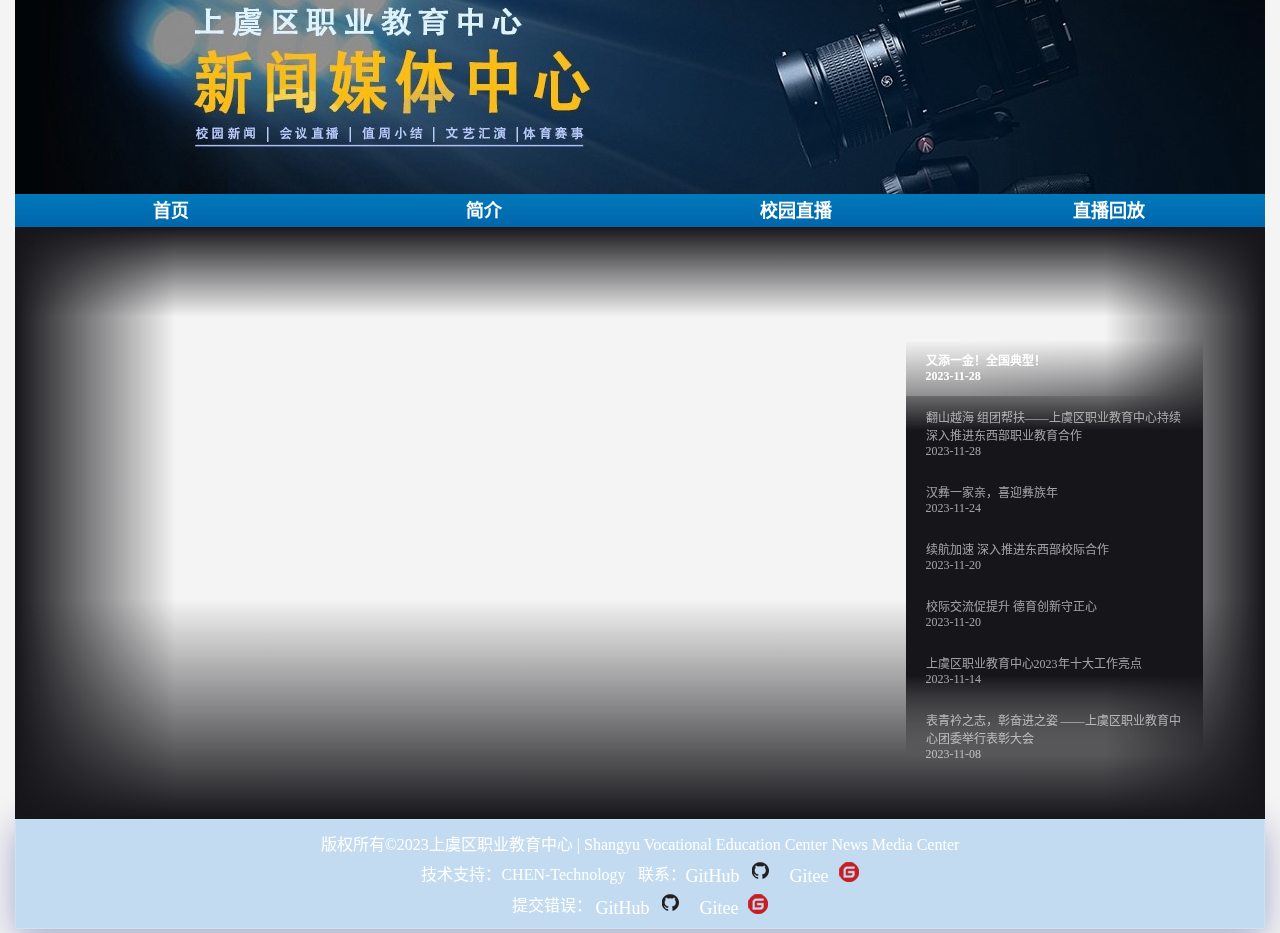
==== index.html @ bdb3fe88 "更新 index.html" ====
<!DOCTYPE html>
<html lang="zh-CN"><!-- InstanceBegin template="/Templates/model.dwt" codeOutsideHTMLIsLocked="false" --><head>
    <meta charset="UTF-8">
	<meta name="referrer" content="never">
    <meta name="viewport" content="width=device-width, initial-scale=1.0">
    <!-- InstanceBeginEditable name="doctitle" -->
  <title>
   上虞区职业教育中心新闻媒体中心 | Shangyu Vocational Education Center News Media Center
  </title>
  <!-- InstanceEndEditable -->
    <link rel="stylesheet" type="text/css" href="css/model.css">
	<link rel="shortcut icon" type="image/x-icon" href="[data-uri]">
<!-- InstanceBeginEditable name="head" -->
  <meta content="width=device-width,initial-scale=1,maximum-scale=1,user-scalable=no" name="viewport"/>
  <link href="./css/index.css" rel="stylesheet"/>
  <!-- InstanceEndEditable -->
</head>
<body>
    <div id="container">
        <div id="header">
            <div id="banner">
                <img alt="" id="banner_image" src="images/banner.jpg">
            </div>
            <div id="nav">
                <ul>
                    <li><a class="hoverable" href="index.html">首页</a></li>
                    <li><a class="hoverable" href="html/introduction.html">简介</a></li>
                    <li><a class="hoverable" href="html/live.html">校园直播</a></li>
                    <li><a class="hoverable" href="html/live_record.html">直播回放</a></li>
                </ul>
            </div>
        </div>
		<div id="main">
			<!-- InstanceBeginEditable name="main" -->
    <div class="container">
     <div class="imgs">
      <a class="active" href="http://mp.weixin.qq.com/s?__biz=MzI1OTIwNzc4OA==&amp;mid=2656014589&amp;idx=1&amp;sn=76d3f30431c7cb38d6050aadc526f485&amp;chksm=f1c757fec6b0dee807136fc95e1daf9631d8d7b4530929f59ce680755f0d15f4b5d742574f51#rd" target="_blank">
       <img alt="" src="https://mmbiz.qlogo.cn/mmbiz_jpg/micEDWq9KcY8nOHPF2Xd30Ara5HNibFf9S0SxUAvsF0UJq1FN5YVJnEMxWqIiaN4sYKEMfRoMichAWjQQicqic29udEQ/0?wx_fmt=jpeg"/>
      </a>
      <a href="http://mp.weixin.qq.com/s?__biz=MzI1OTIwNzc4OA==&amp;mid=2656014589&amp;idx=2&amp;sn=eaa8813f3f7a0a6b1ef6248e7be43239&amp;chksm=f1c757fec6b0dee8dfc4fb55e470d8746d7f19eb7ec00b0a77961c2f6bc1ed315fad90b50d78#rd" target="_blank">
       <img alt="" src="https://mmbiz.qlogo.cn/mmbiz_jpg/micEDWq9KcY8nOHPF2Xd30Ara5HNibFf9SQO7uumUdlKtStkfDfUIKtEWwcAGf7yhrGgyy5YWSeTwdUdfKoFoxWA/0?wx_fmt=jpeg"/>
      </a>
      <a href="http://mp.weixin.qq.com/s?__biz=MzI1OTIwNzc4OA==&amp;mid=2656014485&amp;idx=1&amp;sn=755c6497a99169a15e1767cf12de2860&amp;chksm=f1c75796c6b0de808e12ce98d391cebc181e497e390292dd4da0c137db678fa18ffeda212a7e#rd" target="_blank">
       <img alt="" src="https://mmbiz.qlogo.cn/mmbiz_jpg/micEDWq9KcYiczdFkxw0j9cAoBwC6HAZfuF4zOfye6rcEys6SUIZr2ZefteeqBMot8ibia9YjUibjEwsauCouh8cbuQ/0?wx_fmt=jpeg"/>
      </a>
      <a href="http://mp.weixin.qq.com/s?__biz=MzI1OTIwNzc4OA==&amp;mid=2656014439&amp;idx=1&amp;sn=73883e038016ce508f13389914256789&amp;chksm=f1c75764c6b0de7297291bf16823e4eb80dc3d6917487ed34aed5aa225766cc5cb25aac4192e#rd" target="_blank">
       <img alt="" src="https://mmbiz.qlogo.cn/mmbiz_jpg/micEDWq9KcY8Dy36m7E707rkbvcof1AObNiaLmtxghnibwEqk6WppqBWY4CEPX23aMjLhIdGQicbia7v6xAREOTJXYg/0?wx_fmt=jpeg"/>
      </a>
      <a href="http://mp.weixin.qq.com/s?__biz=MzI1OTIwNzc4OA==&amp;mid=2656014439&amp;idx=2&amp;sn=5c71033dde54b0001e6a8bf428e22ca5&amp;chksm=f1c75764c6b0de72010a2701b4296ad04f9a731ae425a58bd05692619c3bc558ae1aca733c1a#rd" target="_blank">
       <img alt="" src="https://mmbiz.qlogo.cn/mmbiz_jpg/micEDWq9KcY8Dy36m7E707rkbvcof1AObxF8VZ17mrq5dxYNqU9ZfvNeibX6mjgc8eG8FZDFTHFkaHmTib7G1cctQ/0?wx_fmt=jpeg"/>
      </a>
      <a href="http://mp.weixin.qq.com/s?__biz=MzI1OTIwNzc4OA==&amp;mid=2656014392&amp;idx=1&amp;sn=3d962846af84c2dc1317bc271f273ca1&amp;chksm=f1c7573bc6b0de2d981b1a1cd782514230b19f1319329b4b641ce57c022fa81f37d4c9a5d42e#rd" target="_blank">
       <img alt="" src="https://mmbiz.qlogo.cn/mmbiz_jpg/micEDWq9KcY9YwBaeCb9rpW2et3vibd5GvERBlfwWucndFDwkW8Pb2CoicfN0K7bx8yJz1S9Wm28Bo1G8taBC5mEQ/0?wx_fmt=jpeg"/>
      </a>
      <a href="http://mp.weixin.qq.com/s?__biz=MzI1OTIwNzc4OA==&amp;mid=2656014068&amp;idx=1&amp;sn=9a80cc9847b4db68d1f8a4c629f46f6f&amp;chksm=f1c749f7c6b0c0e1faf28623ec3e027d5c995a671922f07badaff071cf83bfa8f3792e2f307c#rd" target="_blank">
       <img alt="" src="https://mmbiz.qlogo.cn/mmbiz_jpg/micEDWq9KcY9icg9fYufCMYTbaXZk62NUTSkKPssA9QBN2GIyAwSHVqKC6Cjv64ZQn0sE1VNzyzqfdV29wthm3cg/0?wx_fmt=jpeg"/>
      </a>
     </div>
     <div class="shades">
      <div class="left">
      </div>
      <div class="top">
      </div>
      <div class="right">
      </div>
      <div class="bottom">
      </div>
     </div>
     <div class="titles">
      <a class="active" href="http://mp.weixin.qq.com/s?__biz=MzI1OTIwNzc4OA==&amp;mid=2656014589&amp;idx=1&amp;sn=76d3f30431c7cb38d6050aadc526f485&amp;chksm=f1c757fec6b0dee807136fc95e1daf9631d8d7b4530929f59ce680755f0d15f4b5d742574f51#rd" target="_blank">
       <div class_="title">
        又添一金！全国典型！
       </div>
       <div class_="title2">
        2023-11-28
       </div>
      </a>
      <a href="http://mp.weixin.qq.com/s?__biz=MzI1OTIwNzc4OA==&amp;mid=2656014589&amp;idx=2&amp;sn=eaa8813f3f7a0a6b1ef6248e7be43239&amp;chksm=f1c757fec6b0dee8dfc4fb55e470d8746d7f19eb7ec00b0a77961c2f6bc1ed315fad90b50d78#rd" target="_blank">
       <div class_="title">
        翻山越海  组团帮扶——上虞区职业教育中心持续深入推进东西部职业教育合作
       </div>
       <div class_="title2">
        2023-11-28
       </div>
      </a>
      <a href="http://mp.weixin.qq.com/s?__biz=MzI1OTIwNzc4OA==&amp;mid=2656014485&amp;idx=1&amp;sn=755c6497a99169a15e1767cf12de2860&amp;chksm=f1c75796c6b0de808e12ce98d391cebc181e497e390292dd4da0c137db678fa18ffeda212a7e#rd" target="_blank">
       <div class_="title">
        汉彝一家亲，喜迎彝族年
       </div>
       <div class_="title2">
        2023-11-24
       </div>
      </a>
      <a href="http://mp.weixin.qq.com/s?__biz=MzI1OTIwNzc4OA==&amp;mid=2656014439&amp;idx=1&amp;sn=73883e038016ce508f13389914256789&amp;chksm=f1c75764c6b0de7297291bf16823e4eb80dc3d6917487ed34aed5aa225766cc5cb25aac4192e#rd" target="_blank">
       <div class_="title">
        续航加速  深入推进东西部校际合作
       </div>
       <div class_="title2">
        2023-11-20
       </div>
      </a>
      <a href="http://mp.weixin.qq.com/s?__biz=MzI1OTIwNzc4OA==&amp;mid=2656014439&amp;idx=2&amp;sn=5c71033dde54b0001e6a8bf428e22ca5&amp;chksm=f1c75764c6b0de72010a2701b4296ad04f9a731ae425a58bd05692619c3bc558ae1aca733c1a#rd" target="_blank">
       <div class_="title">
        校际交流促提升  德育创新守正心
       </div>
       <div class_="title2">
        2023-11-20
       </div>
      </a>
      <a href="http://mp.weixin.qq.com/s?__biz=MzI1OTIwNzc4OA==&amp;mid=2656014392&amp;idx=1&amp;sn=3d962846af84c2dc1317bc271f273ca1&amp;chksm=f1c7573bc6b0de2d981b1a1cd782514230b19f1319329b4b641ce57c022fa81f37d4c9a5d42e#rd" target="_blank">
       <div class_="title">
        上虞区职业教育中心2023年十大工作亮点
       </div>
       <div class_="title2">
        2023-11-14
       </div>
      </a>
      <a href="http://mp.weixin.qq.com/s?__biz=MzI1OTIwNzc4OA==&amp;mid=2656014068&amp;idx=1&amp;sn=9a80cc9847b4db68d1f8a4c629f46f6f&amp;chksm=f1c749f7c6b0c0e1faf28623ec3e027d5c995a671922f07badaff071cf83bfa8f3792e2f307c#rd" target="_blank">
       <div class_="title">
        表青衿之志，彰奋进之姿 ——上虞区职业教育中心团委举行表彰大会
       </div>
       <div class_="title2">
        2023-11-08
       </div>
      </a>
     </div>
    </div>
    <!-- InstanceEndEditable -->
		</div>
        <div id="footer" class="glass">
			版权所有&copy;2023上虞区职业教育中心 | Shangyu Vocational Education Center News Media Center<br/>
			技术支持：CHEN-Technology &nbsp;&nbsp;联系：<a href="https://github.com/CHEN-Technology" class="hoverable" target="_blank">GitHub &nbsp;<img src="images/github.png" alt=""></a>&nbsp;&nbsp;&nbsp;&nbsp;
			<a href="https://gitee.com/CHEN-Technology" class="hoverable" target="_blank">Gitee &nbsp;<img src="images/gitee.png" alt=""></a><br/>
			提交错误：
			<a href="https://github.com/CHEN-Technology/Shangyu_Vocational_Education_Center_News_Media_Center_Web" class="hoverable" target="_blank">GitHub &nbsp;<img src="images/github.png" alt=""></a>&nbsp;&nbsp;&nbsp;&nbsp;
			<a href="https://gitee.com/CHEN-Technology/Shangyu_Vocational_Education_Center_News_Media_Center_Web" class="hoverable" target="_blank">Gitee &nbsp;<img src="images/gitee.png" alt=""></a>
		</div>
    </div>
</body>
<!-- InstanceEnd --></html>
---- css/model.css ----
/* CSS Document */

*{
    padding: 0%;
    margin: 0%;
    font-size: 12px;
}

body{
	background-image: url("https://fanmingming.com/bing");
	background-repeat: no-repeat;
}

#container{
    width: 1250px;
    margin: 0 auto;
}

#container #header #banner{
    height: 223px;
}

#container #header #nav{
    height: 33px;
}

#container #header #nav ul{
    line-height: 33px;
    overflow:hidden;
}

#container #header #nav ul li{
    line-height: 33px;
    float: left;
    width: 312.5px;
    text-align: center;
    list-style: none;
    background-image: url(../images/adas_16.gif);
}

#container #header #nav ul li a{
    font-size: 18px;
    color: #FFF;
    text-decoration-line: none;
    font-weight: bold;
}

#container #footer{
	padding-top: 10px;
	text-align: center;
	height: 100px;
	font-size: 16px;
	line-height: 30px;
	color: #fff;
}

.glass{
	background: rgba( 47, 144, 226, 0.25 );
	box-shadow: 0 8px 32px 0 rgba( 31, 38, 135, 0.37 );
	backdrop-filter: blur( 5px );
	-webkit-backdrop-filter: blur( 5px );
	border: 1px solid rgba( 255, 255, 255, 0.18 );
}

#container #footer a{
	font-size: 18px;
    color: #FFF;
    text-decoration-line: none;
}

#container #footer a:hover{
	font-size: 18px;
    color: #FFF;
    border-bottom: 1px solid #fff;
}

.hoverable{
    display:inline-block;
    backface-visibility: hidden;
    vertical-align: middle;
    position:relative;
    box-shadow: 0 0 1px rgba(0,0,0,0);
    transform: translateZ(0);
    transition-duration: .3s;
    transition-property:transform;
  }
  
.hoverable:before{
    position:absolute;
    pointer-events: none;
    z-index:-1;
    content: '';
    top: 100%;
    left: 5%;
    height:10px;
    width:90%;
    opacity:0;
    background: -webkit-radial-gradient(center, ellipse, rgba(255, 255, 255, 0.35) 0%, rgba(255, 255, 255, 0) 80%);
    background: radial-gradient(ellipse at center, rgba(255, 255, 255, 0.35) 0%, rgba(255, 255, 255, 0) 80%);
    /* W3C */
    transition-duration: 0.3s;
    transition-property: transform, opacity;
}
  
.hoverable:hover, .hoverable:active, .hoverable:focus{
    transform: translateY(-5px);
}

.hoverable:hover:before, .hoverable:active:before, .hoverable:focus:before{
    opacity: 1;
    transform: translateY(-5px);
}
---- css/index.css ----
*{
    /* 初始化 */
    margin: 0;
    padding: 0;
    box-sizing: border-box;
}
body{
    /* 100%窗口宽高 */
    height: 100vh;
    /* 弹性布局 居中显示 */
    display: flex;
    justify-content: center;
    align-items: center;
    background-color: #f4f4f4;
}
#container #footer{
	padding-top: 10px;
	text-align: center;
	height: 110px;
	font-size: 16px;
	line-height: 30px;
	color: #fff;
}
.container{
    width: 100%;
    height: 592px;
    position: relative;
}
/* 容器四边的渐变黑 */
.shades{
    width: 100%;
    height: 100%;
    position: absolute;
    left: 0;
    top: 0;
    /* 元素不对指针事件做出反应 */
    pointer-events: none;
	z-index: 11;
}
.shades .left{
    width: 160px;
    height: 100%;
    background: linear-gradient(to left,transparent,#16161a);
    position: absolute;
    left: 0;
    top: 0;
}
.shades .right{
    width: 160px;
    height: 100%;
    background: linear-gradient(to right,transparent,#16161a);
    position: absolute;
    right: 0;
    top: 0;
}
.shades .top{
    width: 100%;
    height: 90px;
    background: linear-gradient(to top,transparent,#16161a);
    position: absolute;
    left: 0;
    top: 0;
}
.shades .bottom{
    width: 100%;
    height: 220px;
    background: linear-gradient(to bottom,transparent,#16161a);
    position: absolute;
    left: 0;
    bottom: 0;
}
.imgs{
    width: 100%;
    height: 100%;
    position: relative;
    overflow: hidden;
}
.imgs img{
    width: 100%;
    height: 100%;
    object-fit: cover;
    object-position: center;
    position: absolute;
}
.imgs a{
    opacity: 0;
    transition: 0.2s;
}
.imgs a.active{
    opacity: 1;
}
.imgs .active img{
	z-index: 10;
}
.titles{
    width: 297px;
    height: 416px;
    position: absolute;
    top: 19%;
    right: 5%;
    background: linear-gradient(to bottom,transparent,#16161a 22%,#16161a 81%,transparent);
	z-index: 11;
}
.titles a{
    display: block;
    color: rgba(255,255,255,0.6);
    text-decoration: none;
    width: 100%;
    padding: 12px 20px;
}
.titles .title2{
    font-size: 12px;
    margin-top: 8px;
    font-weight: normal;
    /* 副标题默认隐藏 */
    display: none;
}
/* 标题活动态 */
.titles a.active{
    color: #fff;
    font-size: 20px;
    font-weight: bold;
    background: linear-gradient(to right,rgba(255,255,255,0.25) 20%,transparent 90%);
}
.titles a.active .title2{
    /* 活动态下副标题显示 */
    display: block;
}
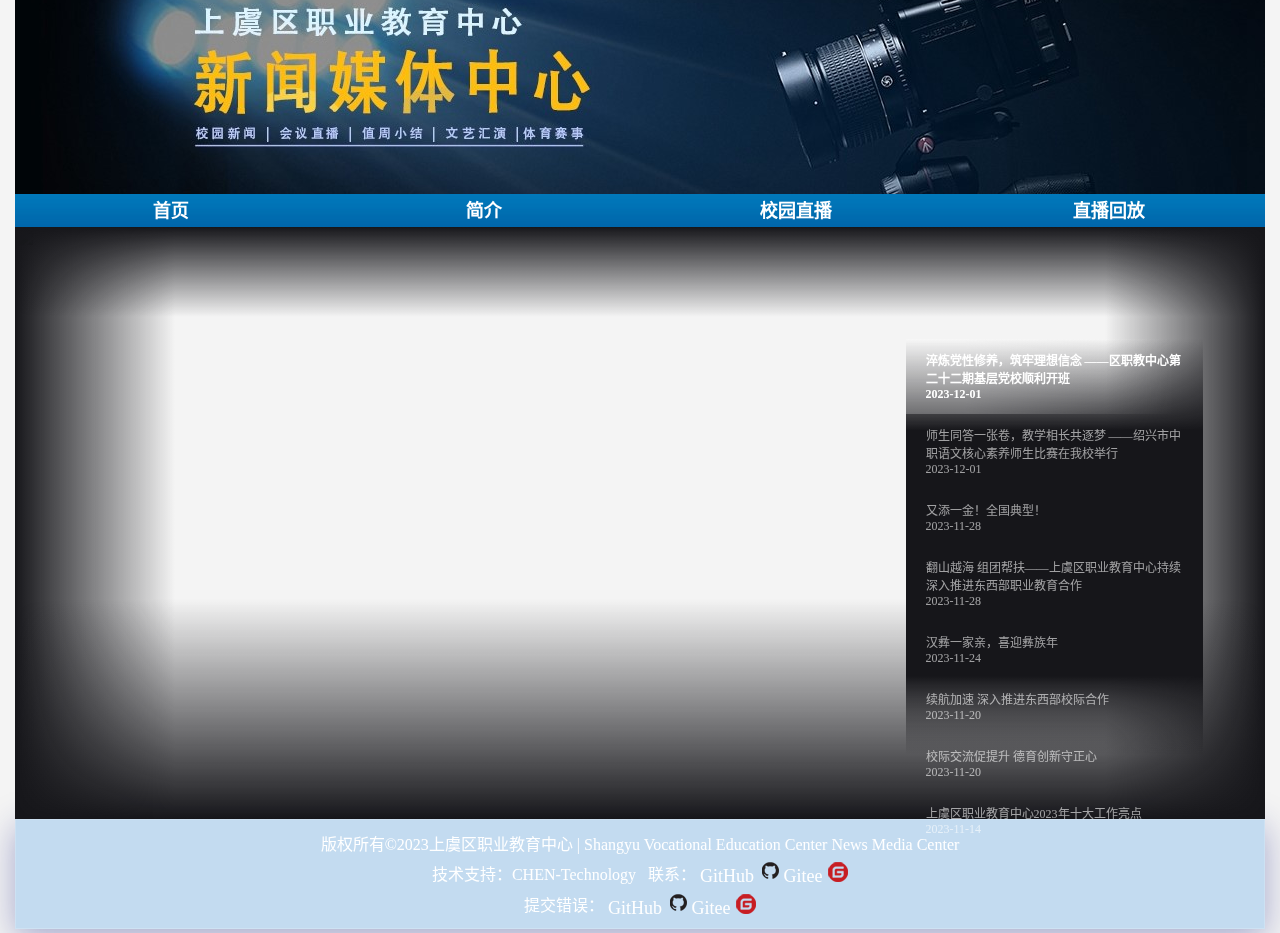
==== commit 52acf9b3: "更新 index.html" ====
--- a/index.html
+++ b/index.html
@@ -1,59 +1,80 @@
 <!DOCTYPE html>
-<html lang="zh-CN"><!-- InstanceBegin template="/Templates/model.dwt" codeOutsideHTMLIsLocked="false" --><head>
-    <meta charset="UTF-8">
-	<meta name="referrer" content="never">
-    <meta name="viewport" content="width=device-width, initial-scale=1.0">
-    <!-- InstanceBeginEditable name="doctitle" -->
+<html lang="zh-CN">
+ <!-- InstanceBegin template="/Templates/model.dwt" codeOutsideHTMLIsLocked="false" -->
+ <head>
+  <meta charset="utf-8"/>
+  <meta content="never" name="referrer"/>
+  <meta content="width=device-width, initial-scale=1.0" name="viewport"/>
+  <!-- InstanceBeginEditable name="doctitle" -->
   <title>
    上虞区职业教育中心新闻媒体中心 | Shangyu Vocational Education Center News Media Center
   </title>
   <!-- InstanceEndEditable -->
-    <link rel="stylesheet" type="text/css" href="css/model.css">
-	<link rel="shortcut icon" type="image/x-icon" href="[data-uri]">
-<!-- InstanceBeginEditable name="head" -->
+  <link href="css/model.css" rel="stylesheet" type="text/css"/>
+  <link href="[data-uri]" rel="shortcut icon" type="image/x-icon"/>
+  <!-- InstanceBeginEditable name="head" -->
   <meta content="width=device-width,initial-scale=1,maximum-scale=1,user-scalable=no" name="viewport"/>
   <link href="./css/index.css" rel="stylesheet"/>
   <!-- InstanceEndEditable -->
-</head>
-<body>
-    <div id="container">
-        <div id="header">
-            <div id="banner">
-                <img alt="" id="banner_image" src="images/banner.jpg">
-            </div>
-            <div id="nav">
-                <ul>
-                    <li><a class="hoverable" href="index.html">首页</a></li>
-                    <li><a class="hoverable" href="html/introduction.html">简介</a></li>
-                    <li><a class="hoverable" href="html/live.html">校园直播</a></li>
-                    <li><a class="hoverable" href="html/live_record.html">直播回放</a></li>
-                </ul>
-            </div>
-        </div>
-		<div id="main">
-			<!-- InstanceBeginEditable name="main" -->
+ </head>
+ <body>
+  <div id="container">
+   <div id="header">
+    <div id="banner">
+     <img alt="" id="banner_image" src="images/banner.jpg"/>
+    </div>
+    <div id="nav">
+     <ul>
+      <li>
+       <a class="hoverable" href="index.html">
+        首页
+       </a>
+      </li>
+      <li>
+       <a class="hoverable" href="html/introduction.html">
+        简介
+       </a>
+      </li>
+      <li>
+       <a class="hoverable" href="html/live.html">
+        校园直播
+       </a>
+      </li>
+      <li>
+       <a class="hoverable" href="html/live_record.html">
+        直播回放
+       </a>
+      </li>
+     </ul>
+    </div>
+   </div>
+   <div id="main">
+    <!-- InstanceBeginEditable name="main" -->
     <div class="container">
      <div class="imgs">
-      <a class="active" href="http://mp.weixin.qq.com/s?__biz=MzI1OTIwNzc4OA==&amp;mid=2656014589&amp;idx=1&amp;sn=76d3f30431c7cb38d6050aadc526f485&amp;chksm=f1c757fec6b0dee807136fc95e1daf9631d8d7b4530929f59ce680755f0d15f4b5d742574f51#rd" target="_blank">
-       <img alt="" src="https://mmbiz.qlogo.cn/mmbiz_jpg/micEDWq9KcY8nOHPF2Xd30Ara5HNibFf9S0SxUAvsF0UJq1FN5YVJnEMxWqIiaN4sYKEMfRoMichAWjQQicqic29udEQ/0?wx_fmt=jpeg"/>
+      <a class="active" href="http://mp.weixin.qq.com/s?__biz=MzI1OTIwNzc4OA==&amp;mid=2656014658&amp;idx=1&amp;sn=385a1c9751fb7543522fa5783db1fb57&amp;chksm=f1c75641c6b0df57a7cd2895b6f07feca23c7d7ddc503d6b57b50a5ff95dcc2c48842864eb16#rd" target="_blank">
+       <img src="https://mmbiz.qlogo.cn/mmbiz_jpg/micEDWq9KcYic1hKMhZLKJmibWmOJs3JMfXA7JomK51PVcAv5UtmPI3g1F7X4HQpXB9U7JLTajrMOicbq2choXKJ5Q/0?wx_fmt=jpeg"/>
+      </a>
+      <a href="http://mp.weixin.qq.com/s?__biz=MzI1OTIwNzc4OA==&amp;mid=2656014658&amp;idx=2&amp;sn=e27591ca940885269acfdb25c35a7a46&amp;chksm=f1c75641c6b0df57fdb2558ce420428c24dfba332dacade4569a171a2dfc3ea0bb449fb31857#rd" target="_blank">
+       <img src="https://mmbiz.qlogo.cn/mmbiz_jpg/micEDWq9KcYic1hKMhZLKJmibWmOJs3JMfXyKVqNeXxLJzcR8PviaW6FnhKRSDFeZxmalMZwJzHWGWTyibZL6IajZgQ/0?wx_fmt=jpeg"/>
+      </a>
+      <a href="http://mp.weixin.qq.com/s?__biz=MzI1OTIwNzc4OA==&amp;mid=2656014589&amp;idx=1&amp;sn=76d3f30431c7cb38d6050aadc526f485&amp;chksm=f1c757fec6b0dee807136fc95e1daf9631d8d7b4530929f59ce680755f0d15f4b5d742574f51#rd" target="_blank">
+       <img src="https://mmbiz.qlogo.cn/mmbiz_jpg/micEDWq9KcY8nOHPF2Xd30Ara5HNibFf9S0SxUAvsF0UJq1FN5YVJnEMxWqIiaN4sYKEMfRoMichAWjQQicqic29udEQ/0?wx_fmt=jpeg"/>
       </a>
       <a href="http://mp.weixin.qq.com/s?__biz=MzI1OTIwNzc4OA==&amp;mid=2656014589&amp;idx=2&amp;sn=eaa8813f3f7a0a6b1ef6248e7be43239&amp;chksm=f1c757fec6b0dee8dfc4fb55e470d8746d7f19eb7ec00b0a77961c2f6bc1ed315fad90b50d78#rd" target="_blank">
-       <img alt="" src="https://mmbiz.qlogo.cn/mmbiz_jpg/micEDWq9KcY8nOHPF2Xd30Ara5HNibFf9SQO7uumUdlKtStkfDfUIKtEWwcAGf7yhrGgyy5YWSeTwdUdfKoFoxWA/0?wx_fmt=jpeg"/>
+       <img src="https://mmbiz.qlogo.cn/mmbiz_jpg/micEDWq9KcY8nOHPF2Xd30Ara5HNibFf9SQO7uumUdlKtStkfDfUIKtEWwcAGf7yhrGgyy5YWSeTwdUdfKoFoxWA/0?wx_fmt=jpeg"/>
       </a>
       <a href="http://mp.weixin.qq.com/s?__biz=MzI1OTIwNzc4OA==&amp;mid=2656014485&amp;idx=1&amp;sn=755c6497a99169a15e1767cf12de2860&amp;chksm=f1c75796c6b0de808e12ce98d391cebc181e497e390292dd4da0c137db678fa18ffeda212a7e#rd" target="_blank">
-       <img alt="" src="https://mmbiz.qlogo.cn/mmbiz_jpg/micEDWq9KcYiczdFkxw0j9cAoBwC6HAZfuF4zOfye6rcEys6SUIZr2ZefteeqBMot8ibia9YjUibjEwsauCouh8cbuQ/0?wx_fmt=jpeg"/>
+       <img src="https://mmbiz.qlogo.cn/mmbiz_jpg/micEDWq9KcYiczdFkxw0j9cAoBwC6HAZfuF4zOfye6rcEys6SUIZr2ZefteeqBMot8ibia9YjUibjEwsauCouh8cbuQ/0?wx_fmt=jpeg"/>
       </a>
       <a href="http://mp.weixin.qq.com/s?__biz=MzI1OTIwNzc4OA==&amp;mid=2656014439&amp;idx=1&amp;sn=73883e038016ce508f13389914256789&amp;chksm=f1c75764c6b0de7297291bf16823e4eb80dc3d6917487ed34aed5aa225766cc5cb25aac4192e#rd" target="_blank">
-       <img alt="" src="https://mmbiz.qlogo.cn/mmbiz_jpg/micEDWq9KcY8Dy36m7E707rkbvcof1AObNiaLmtxghnibwEqk6WppqBWY4CEPX23aMjLhIdGQicbia7v6xAREOTJXYg/0?wx_fmt=jpeg"/>
+       <img src="https://mmbiz.qlogo.cn/mmbiz_jpg/micEDWq9KcY8Dy36m7E707rkbvcof1AObNiaLmtxghnibwEqk6WppqBWY4CEPX23aMjLhIdGQicbia7v6xAREOTJXYg/0?wx_fmt=jpeg"/>
       </a>
       <a href="http://mp.weixin.qq.com/s?__biz=MzI1OTIwNzc4OA==&amp;mid=2656014439&amp;idx=2&amp;sn=5c71033dde54b0001e6a8bf428e22ca5&amp;chksm=f1c75764c6b0de72010a2701b4296ad04f9a731ae425a58bd05692619c3bc558ae1aca733c1a#rd" target="_blank">
-       <img alt="" src="https://mmbiz.qlogo.cn/mmbiz_jpg/micEDWq9KcY8Dy36m7E707rkbvcof1AObxF8VZ17mrq5dxYNqU9ZfvNeibX6mjgc8eG8FZDFTHFkaHmTib7G1cctQ/0?wx_fmt=jpeg"/>
+       <img src="https://mmbiz.qlogo.cn/mmbiz_jpg/micEDWq9KcY8Dy36m7E707rkbvcof1AObxF8VZ17mrq5dxYNqU9ZfvNeibX6mjgc8eG8FZDFTHFkaHmTib7G1cctQ/0?wx_fmt=jpeg"/>
       </a>
       <a href="http://mp.weixin.qq.com/s?__biz=MzI1OTIwNzc4OA==&amp;mid=2656014392&amp;idx=1&amp;sn=3d962846af84c2dc1317bc271f273ca1&amp;chksm=f1c7573bc6b0de2d981b1a1cd782514230b19f1319329b4b641ce57c022fa81f37d4c9a5d42e#rd" target="_blank">
-       <img alt="" src="https://mmbiz.qlogo.cn/mmbiz_jpg/micEDWq9KcY9YwBaeCb9rpW2et3vibd5GvERBlfwWucndFDwkW8Pb2CoicfN0K7bx8yJz1S9Wm28Bo1G8taBC5mEQ/0?wx_fmt=jpeg"/>
-      </a>
-      <a href="http://mp.weixin.qq.com/s?__biz=MzI1OTIwNzc4OA==&amp;mid=2656014068&amp;idx=1&amp;sn=9a80cc9847b4db68d1f8a4c629f46f6f&amp;chksm=f1c749f7c6b0c0e1faf28623ec3e027d5c995a671922f07badaff071cf83bfa8f3792e2f307c#rd" target="_blank">
-       <img alt="" src="https://mmbiz.qlogo.cn/mmbiz_jpg/micEDWq9KcY9icg9fYufCMYTbaXZk62NUTSkKPssA9QBN2GIyAwSHVqKC6Cjv64ZQn0sE1VNzyzqfdV29wthm3cg/0?wx_fmt=jpeg"/>
+       <img src="https://mmbiz.qlogo.cn/mmbiz_jpg/micEDWq9KcY9YwBaeCb9rpW2et3vibd5GvERBlfwWucndFDwkW8Pb2CoicfN0K7bx8yJz1S9Wm28Bo1G8taBC5mEQ/0?wx_fmt=jpeg"/>
       </a>
      </div>
      <div class="shades">
@@ -67,7 +88,23 @@
       </div>
      </div>
      <div class="titles">
-      <a class="active" href="http://mp.weixin.qq.com/s?__biz=MzI1OTIwNzc4OA==&amp;mid=2656014589&amp;idx=1&amp;sn=76d3f30431c7cb38d6050aadc526f485&amp;chksm=f1c757fec6b0dee807136fc95e1daf9631d8d7b4530929f59ce680755f0d15f4b5d742574f51#rd" target="_blank">
+      <a class="active" href="http://mp.weixin.qq.com/s?__biz=MzI1OTIwNzc4OA==&amp;mid=2656014658&amp;idx=1&amp;sn=385a1c9751fb7543522fa5783db1fb57&amp;chksm=f1c75641c6b0df57a7cd2895b6f07feca23c7d7ddc503d6b57b50a5ff95dcc2c48842864eb16#rd" target="_blank">
+       <div class_="title">
+        淬炼党性修养，筑牢理想信念 ——区职教中心第二十二期基层党校顺利开班
+       </div>
+       <div class_="title2">
+        2023-12-01
+       </div>
+      </a>
+      <a href="http://mp.weixin.qq.com/s?__biz=MzI1OTIwNzc4OA==&amp;mid=2656014658&amp;idx=2&amp;sn=e27591ca940885269acfdb25c35a7a46&amp;chksm=f1c75641c6b0df57fdb2558ce420428c24dfba332dacade4569a171a2dfc3ea0bb449fb31857#rd" target="_blank">
+       <div class_="title">
+        师生同答一张卷，教学相长共逐梦 ——绍兴市中职语文核心素养师生比赛在我校举行
+       </div>
+       <div class_="title2">
+        2023-12-01
+       </div>
+      </a>
+      <a href="http://mp.weixin.qq.com/s?__biz=MzI1OTIwNzc4OA==&amp;mid=2656014589&amp;idx=1&amp;sn=76d3f30431c7cb38d6050aadc526f485&amp;chksm=f1c757fec6b0dee807136fc95e1daf9631d8d7b4530929f59ce680755f0d15f4b5d742574f51#rd" target="_blank">
        <div class_="title">
         又添一金！全国典型！
        </div>
@@ -115,26 +152,38 @@
         2023-11-14
        </div>
       </a>
-      <a href="http://mp.weixin.qq.com/s?__biz=MzI1OTIwNzc4OA==&amp;mid=2656014068&amp;idx=1&amp;sn=9a80cc9847b4db68d1f8a4c629f46f6f&amp;chksm=f1c749f7c6b0c0e1faf28623ec3e027d5c995a671922f07badaff071cf83bfa8f3792e2f307c#rd" target="_blank">
-       <div class_="title">
-        表青衿之志，彰奋进之姿 ——上虞区职业教育中心团委举行表彰大会
-       </div>
-       <div class_="title2">
-        2023-11-08
-       </div>
-      </a>
      </div>
     </div>
     <!-- InstanceEndEditable -->
-		</div>
-        <div id="footer" class="glass">
-			版权所有&copy;2023上虞区职业教育中心 | Shangyu Vocational Education Center News Media Center<br/>
-			技术支持：CHEN-Technology &nbsp;&nbsp;联系：<a href="https://github.com/CHEN-Technology" class="hoverable" target="_blank">GitHub &nbsp;<img src="images/github.png" alt=""></a>&nbsp;&nbsp;&nbsp;&nbsp;
-			<a href="https://gitee.com/CHEN-Technology" class="hoverable" target="_blank">Gitee &nbsp;<img src="images/gitee.png" alt=""></a><br/>
-			提交错误：
-			<a href="https://github.com/CHEN-Technology/Shangyu_Vocational_Education_Center_News_Media_Center_Web" class="hoverable" target="_blank">GitHub &nbsp;<img src="images/github.png" alt=""></a>&nbsp;&nbsp;&nbsp;&nbsp;
-			<a href="https://gitee.com/CHEN-Technology/Shangyu_Vocational_Education_Center_News_Media_Center_Web" class="hoverable" target="_blank">Gitee &nbsp;<img src="images/gitee.png" alt=""></a>
-		</div>
-    </div>
-</body>
-<!-- InstanceEnd --></html>+   </div>
+   <div class="glass" id="footer">
+    版权所有©2023上虞区职业教育中心 | Shangyu Vocational Education Center News Media Center
+    <br/>
+    技术支持：CHEN-Technology   联系：
+    <a class="hoverable" href="https://github.com/CHEN-Technology" target="_blank">
+     GitHub
+     <img alt="" src="images/github.png"/>
+    </a>
+    <a class="hoverable" href="https://gitee.com/CHEN-Technology" target="_blank">
+     Gitee
+     <img alt="" src="images/gitee.png"/>
+    </a>
+    <br/>
+    提交错误：
+    <a class="hoverable" href="https://github.com/CHEN-Technology/Shangyu_Vocational_Education_Center_News_Media_Center_Web" target="_blank">
+     GitHub
+     <img alt="" src="images/github.png"/>
+    </a>
+    <a class="hoverable" href="https://gitee.com/CHEN-Technology/Shangyu_Vocational_Education_Center_News_Media_Center_Web" target="_blank">
+     Gitee
+     <img alt="" src="images/gitee.png"/>
+    </a>
+   </div>
+  </div>
+ </body>
+ <!-- InstanceEnd -->
+ <script src="js/live.js">
+ </script>
+ <script src="js/index.js">
+ </script>
+</html>
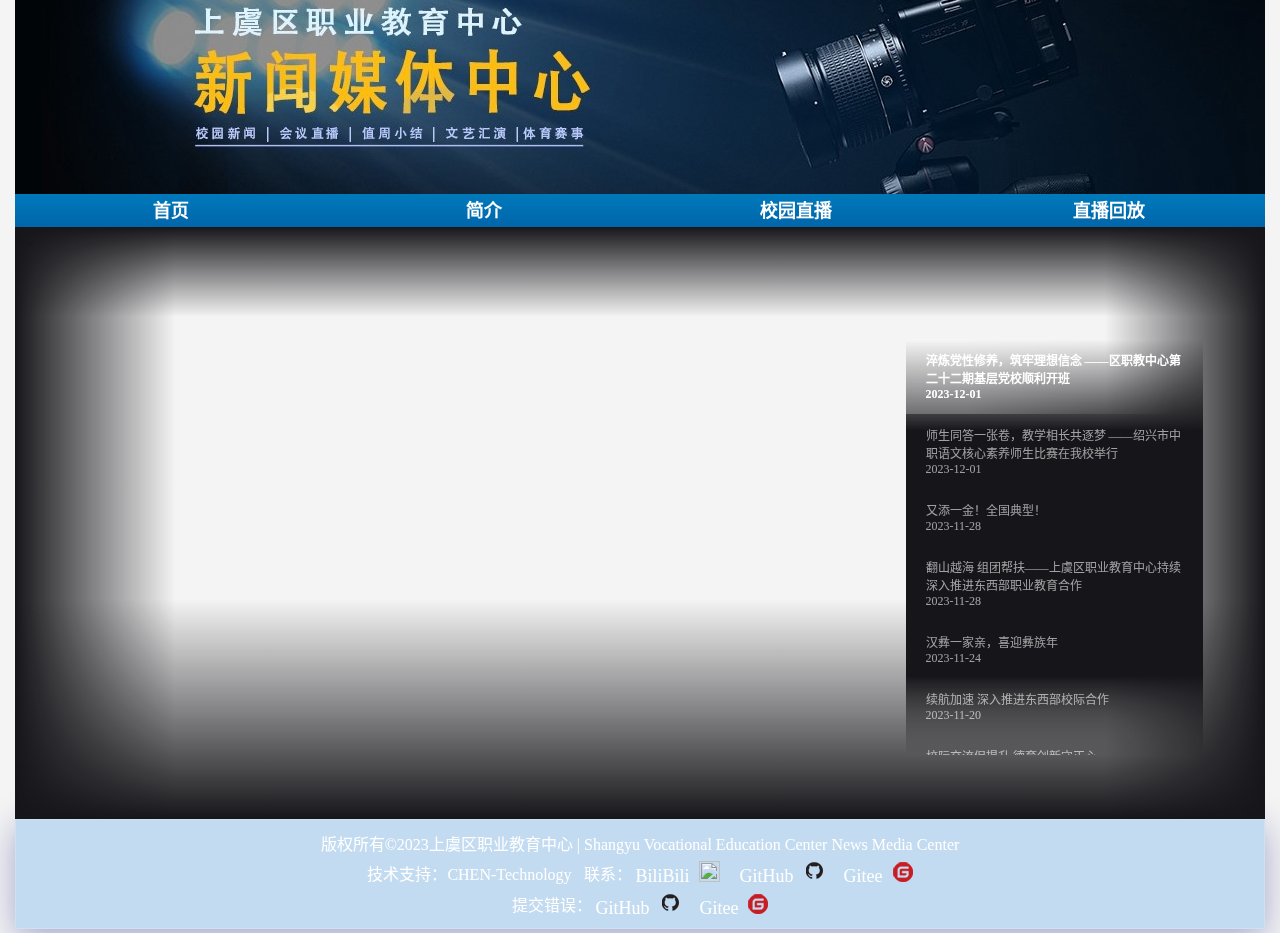
==== commit fe75dd27: "更新 index.html" ====
--- a/index.html
+++ b/index.html
@@ -1,55 +1,37 @@
 <!DOCTYPE html>
-<html lang="zh-CN">
- <!-- InstanceBegin template="/Templates/model.dwt" codeOutsideHTMLIsLocked="false" -->
- <head>
-  <meta charset="utf-8"/>
-  <meta content="never" name="referrer"/>
-  <meta content="width=device-width, initial-scale=1.0" name="viewport"/>
-  <!-- InstanceBeginEditable name="doctitle" -->
+<html lang="zh-CN"><!-- InstanceBegin template="/Templates/model.dwt" codeOutsideHTMLIsLocked="false" --><head>
+    <meta charset="UTF-8">
+	<meta name="referrer" content="never">
+    <meta name="viewport" content="width=device-width, initial-scale=1.0">
+    <!-- InstanceBeginEditable name="doctitle" -->
   <title>
    上虞区职业教育中心新闻媒体中心 | Shangyu Vocational Education Center News Media Center
   </title>
   <!-- InstanceEndEditable -->
-  <link href="css/model.css" rel="stylesheet" type="text/css"/>
-  <link href="[data-uri]" rel="shortcut icon" type="image/x-icon"/>
-  <!-- InstanceBeginEditable name="head" -->
+    <link rel="stylesheet" type="text/css" href="css/model.css">
+	<link rel="shortcut icon" type="image/x-icon" href="[data-uri]">
+<!-- InstanceBeginEditable name="head" -->
   <meta content="width=device-width,initial-scale=1,maximum-scale=1,user-scalable=no" name="viewport"/>
   <link href="./css/index.css" rel="stylesheet"/>
   <!-- InstanceEndEditable -->
- </head>
- <body>
-  <div id="container">
-   <div id="header">
-    <div id="banner">
-     <img alt="" id="banner_image" src="images/banner.jpg"/>
-    </div>
-    <div id="nav">
-     <ul>
-      <li>
-       <a class="hoverable" href="index.html">
-        首页
-       </a>
-      </li>
-      <li>
-       <a class="hoverable" href="html/introduction.html">
-        简介
-       </a>
-      </li>
-      <li>
-       <a class="hoverable" href="html/live.html">
-        校园直播
-       </a>
-      </li>
-      <li>
-       <a class="hoverable" href="html/live_record.html">
-        直播回放
-       </a>
-      </li>
-     </ul>
-    </div>
-   </div>
-   <div id="main">
-    <!-- InstanceBeginEditable name="main" -->
+</head>
+<body>
+    <div id="container">
+        <div id="header">
+            <div id="banner">
+                <img alt="" id="banner_image" src="images/banner.jpg">
+            </div>
+            <div id="nav">
+                <ul>
+                    <li><a class="hoverable" href="index.html">首页</a></li>
+                    <li><a class="hoverable" href="html/introduction.html">简介</a></li>
+                    <li><a class="hoverable" href="html/live.html">校园直播</a></li>
+                    <li><a class="hoverable" href="html/live_record.html">直播回放</a></li>
+                </ul>
+            </div>
+        </div>
+		<div id="main">
+			<!-- InstanceBeginEditable name="main" -->
     <div class="container">
      <div class="imgs">
       <a class="active" href="http://mp.weixin.qq.com/s?__biz=MzI1OTIwNzc4OA==&amp;mid=2656014658&amp;idx=1&amp;sn=385a1c9751fb7543522fa5783db1fb57&amp;chksm=f1c75641c6b0df57a7cd2895b6f07feca23c7d7ddc503d6b57b50a5ff95dcc2c48842864eb16#rd" target="_blank">
@@ -155,35 +137,20 @@
      </div>
     </div>
     <!-- InstanceEndEditable -->
-   </div>
-   <div class="glass" id="footer">
-    版权所有©2023上虞区职业教育中心 | Shangyu Vocational Education Center News Media Center
-    <br/>
-    技术支持：CHEN-Technology   联系：
-    <a class="hoverable" href="https://github.com/CHEN-Technology" target="_blank">
-     GitHub
-     <img alt="" src="images/github.png"/>
-    </a>
-    <a class="hoverable" href="https://gitee.com/CHEN-Technology" target="_blank">
-     Gitee
-     <img alt="" src="images/gitee.png"/>
-    </a>
-    <br/>
-    提交错误：
-    <a class="hoverable" href="https://github.com/CHEN-Technology/Shangyu_Vocational_Education_Center_News_Media_Center_Web" target="_blank">
-     GitHub
-     <img alt="" src="images/github.png"/>
-    </a>
-    <a class="hoverable" href="https://gitee.com/CHEN-Technology/Shangyu_Vocational_Education_Center_News_Media_Center_Web" target="_blank">
-     Gitee
-     <img alt="" src="images/gitee.png"/>
-    </a>
-   </div>
-  </div>
- </body>
- <!-- InstanceEnd -->
- <script src="js/live.js">
- </script>
- <script src="js/index.js">
- </script>
-</html>
+		</div>
+        <div id="footer" class="glass">
+			版权所有&copy;2023上虞区职业教育中心 | Shangyu Vocational Education Center News Media Center<br/>
+			技术支持：CHEN-Technology &nbsp;&nbsp;联系：
+            <a href="https://space.bilibili.com/564976555" class="hoverable" target="_blank">BiliBili &nbsp;<img src="https://www.bilibili.com/favicon.ico?v=1" alt="" class="logo"></a>&nbsp;&nbsp;&nbsp;&nbsp;
+            <a href="https://github.com/CHEN-Technology" class="hoverable" target="_blank">GitHub &nbsp;<img src="images/github.png" alt="" class="logo"></a>&nbsp;&nbsp;&nbsp;&nbsp;
+			<a href="https://gitee.com/CHEN-Technology" class="hoverable" target="_blank">Gitee &nbsp;<img src="images/gitee.png" alt="" class="logo"></a><br/>
+			提交错误：
+			<a href="https://github.com/CHEN-Technology/Shangyu_Vocational_Education_Center_News_Media_Center_Web" class="hoverable" target="_blank">GitHub &nbsp;<img src="images/github.png" alt="" class="logo"></a>&nbsp;&nbsp;&nbsp;&nbsp;
+			<a href="https://gitee.com/CHEN-Technology/Shangyu_Vocational_Education_Center_News_Media_Center_Web" class="hoverable" target="_blank">Gitee &nbsp;<img src="images/gitee.png" alt="" class="logo"></a>
+		</div>
+    </div>
+</body>
+<!-- InstanceEnd -->
+<script src="js/live.js"></script>
+<script src="js/index.js"></script>
+</html>--- a/css/model.css
+++ b/css/model.css
@@ -52,6 +52,11 @@
 	font-size: 16px;
 	line-height: 30px;
 	color: #fff;
+}
+
+#container #footer a img.logo{
+	width: 21px;
+	height: 21px;
 }
 
 .glass{
--- a/css/index.css
+++ b/css/index.css
@@ -100,7 +100,25 @@
     right: 5%;
     background: linear-gradient(to bottom,transparent,#16161a 22%,#16161a 81%,transparent);
 	z-index: 11;
+	overflow: auto;
 }
+
+.titles::-webkit-scrollbar {
+    width: 5px;
+	height: 5px;
+}
+
+.titles::-webkit-scrollbar-track{
+	border-radius: 10px;
+    background: linear-gradient(to bottom,transparent,#16161a 22%,#16161a 81%,transparent);
+}
+
+.titles::-webkit-scrollbar-thumb{
+	border-radius: 10px;
+    box-shadow: inset 0 0 5px rgba(0,0,0,0.2);
+    background: rgba(255,255,255,0.6);
+}
+
 .titles a{
     display: block;
     color: rgba(255,255,255,0.6);
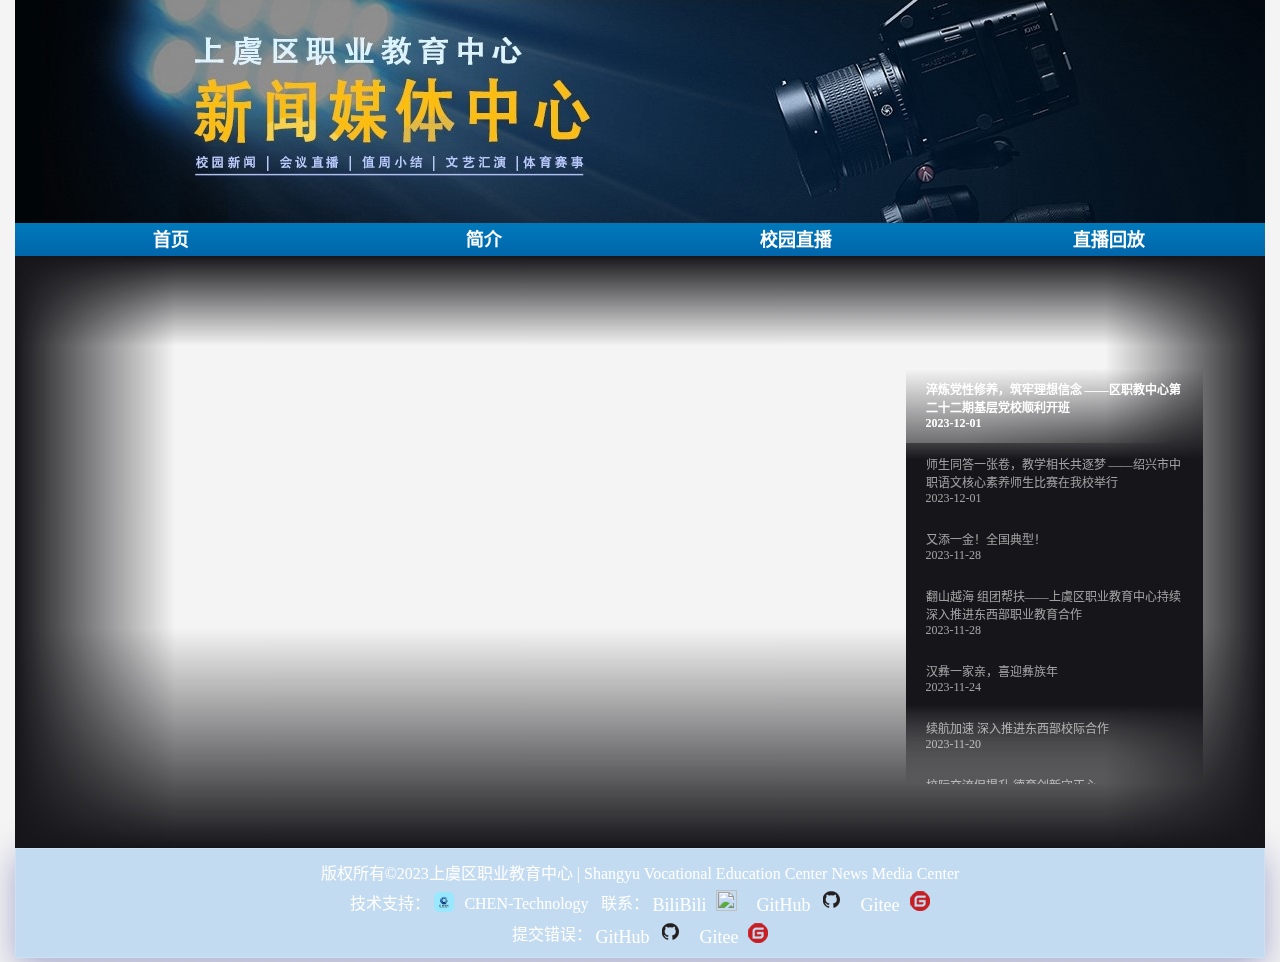
==== commit 5469bcd4: "更新 index.html" ====
--- a/index.html
+++ b/index.html
@@ -140,7 +140,8 @@
 		</div>
         <div id="footer" class="glass">
 			版权所有&copy;2023上虞区职业教育中心 | Shangyu Vocational Education Center News Media Center<br/>
-			技术支持：CHEN-Technology &nbsp;&nbsp;联系：
+			技术支持：
+			<img src="images/logo_1024x1024.png" alt="" class="logo" width="20px" style="margin-bottom: -2.5px;margin-right: 10px;border-radius: 5px;">CHEN-Technology &nbsp;&nbsp;联系：
             <a href="https://space.bilibili.com/564976555" class="hoverable" target="_blank">BiliBili &nbsp;<img src="https://www.bilibili.com/favicon.ico?v=1" alt="" class="logo"></a>&nbsp;&nbsp;&nbsp;&nbsp;
             <a href="https://github.com/CHEN-Technology" class="hoverable" target="_blank">GitHub &nbsp;<img src="images/github.png" alt="" class="logo"></a>&nbsp;&nbsp;&nbsp;&nbsp;
 			<a href="https://gitee.com/CHEN-Technology" class="hoverable" target="_blank">Gitee &nbsp;<img src="images/gitee.png" alt="" class="logo"></a><br/>
@@ -151,6 +152,6 @@
     </div>
 </body>
 <!-- InstanceEnd -->
+<script src="js/index.js"></script>
 <script src="js/live.js"></script>
-<script src="js/index.js"></script>
 </html>--- a/css/model.css
+++ b/css/model.css
@@ -9,6 +9,8 @@
 body{
 	background-image: url("https://fanmingming.com/bing");
 	background-repeat: no-repeat;
+    background-size: cover;
+    background-attachment: fixed;
 }
 
 #container{
--- a/css/index.css
+++ b/css/index.css
@@ -5,10 +5,7 @@
     box-sizing: border-box;
 }
 body{
-    /* 100%窗口宽高 */
     height: 100vh;
-    /* 弹性布局 居中显示 */
-    display: flex;
     justify-content: center;
     align-items: center;
     background-color: #f4f4f4;
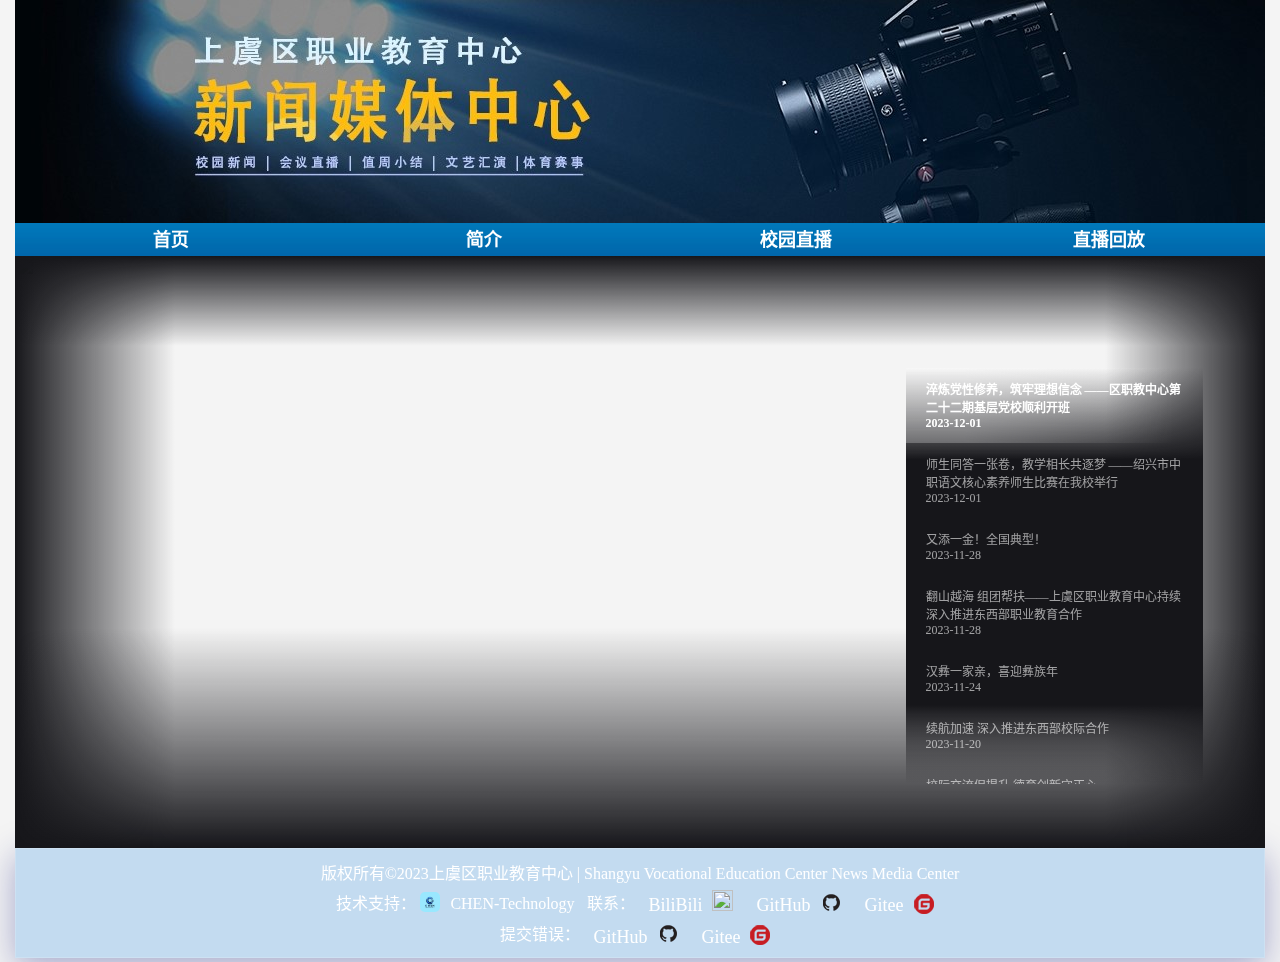
==== commit e5cbe326: "更新 index.html" ====
--- a/index.html
+++ b/index.html
@@ -142,11 +142,11 @@
 			版权所有&copy;2023上虞区职业教育中心 | Shangyu Vocational Education Center News Media Center<br/>
 			技术支持：
 			<img src="images/logo_1024x1024.png" alt="" class="logo" width="20px" style="margin-bottom: -2.5px;margin-right: 10px;border-radius: 5px;">CHEN-Technology &nbsp;&nbsp;联系：
-            <a href="https://space.bilibili.com/564976555" class="hoverable" target="_blank">BiliBili &nbsp;<img src="https://www.bilibili.com/favicon.ico?v=1" alt="" class="logo"></a>&nbsp;&nbsp;&nbsp;&nbsp;
-            <a href="https://github.com/CHEN-Technology" class="hoverable" target="_blank">GitHub &nbsp;<img src="images/github.png" alt="" class="logo"></a>&nbsp;&nbsp;&nbsp;&nbsp;
+            <a href="https://space.bilibili.com/564976555" class="hoverable" target="_blank">BiliBili &nbsp;<img src="https://www.bilibili.com/favicon.ico?v=1" alt="" class="logo"></a>
+            <a href="https://github.com/CHEN-Technology" class="hoverable" target="_blank">GitHub &nbsp;<img src="images/github.png" alt="" class="logo"></a>
 			<a href="https://gitee.com/CHEN-Technology" class="hoverable" target="_blank">Gitee &nbsp;<img src="images/gitee.png" alt="" class="logo"></a><br/>
 			提交错误：
-			<a href="https://github.com/CHEN-Technology/Shangyu_Vocational_Education_Center_News_Media_Center_Web" class="hoverable" target="_blank">GitHub &nbsp;<img src="images/github.png" alt="" class="logo"></a>&nbsp;&nbsp;&nbsp;&nbsp;
+			<a href="https://github.com/CHEN-Technology/Shangyu_Vocational_Education_Center_News_Media_Center_Web" class="hoverable" target="_blank">GitHub &nbsp;<img src="images/github.png" alt="" class="logo"></a>
 			<a href="https://gitee.com/CHEN-Technology/Shangyu_Vocational_Education_Center_News_Media_Center_Web" class="hoverable" target="_blank">Gitee &nbsp;<img src="images/gitee.png" alt="" class="logo"></a>
 		</div>
     </div>
--- a/css/model.css
+++ b/css/model.css
@@ -11,6 +11,21 @@
 	background-repeat: no-repeat;
     background-size: cover;
     background-attachment: fixed;
+}
+
+body::-webkit-scrollbar {
+    width: 5px;
+	height: 5px;
+}
+
+body::-webkit-scrollbar-track{
+	border-radius: 10px;
+}
+
+body::-webkit-scrollbar-thumb{
+	border-radius: 10px;
+    box-shadow: inset 0 0 5px rgba(0,0,0,0.2);
+    background: rgba(30, 30, 30, 0.5);
 }
 
 #container{
@@ -59,6 +74,7 @@
 #container #footer a img.logo{
 	width: 21px;
 	height: 21px;
+    margin-bottom: -2.5px;
 }
 
 .glass{
--- a/css/index.css
+++ b/css/index.css
@@ -140,4 +140,7 @@
 .titles a.active .title2{
     /* 活动态下副标题显示 */
     display: block;
+}
+#container #footer a{
+    margin: 0px 10px;
 }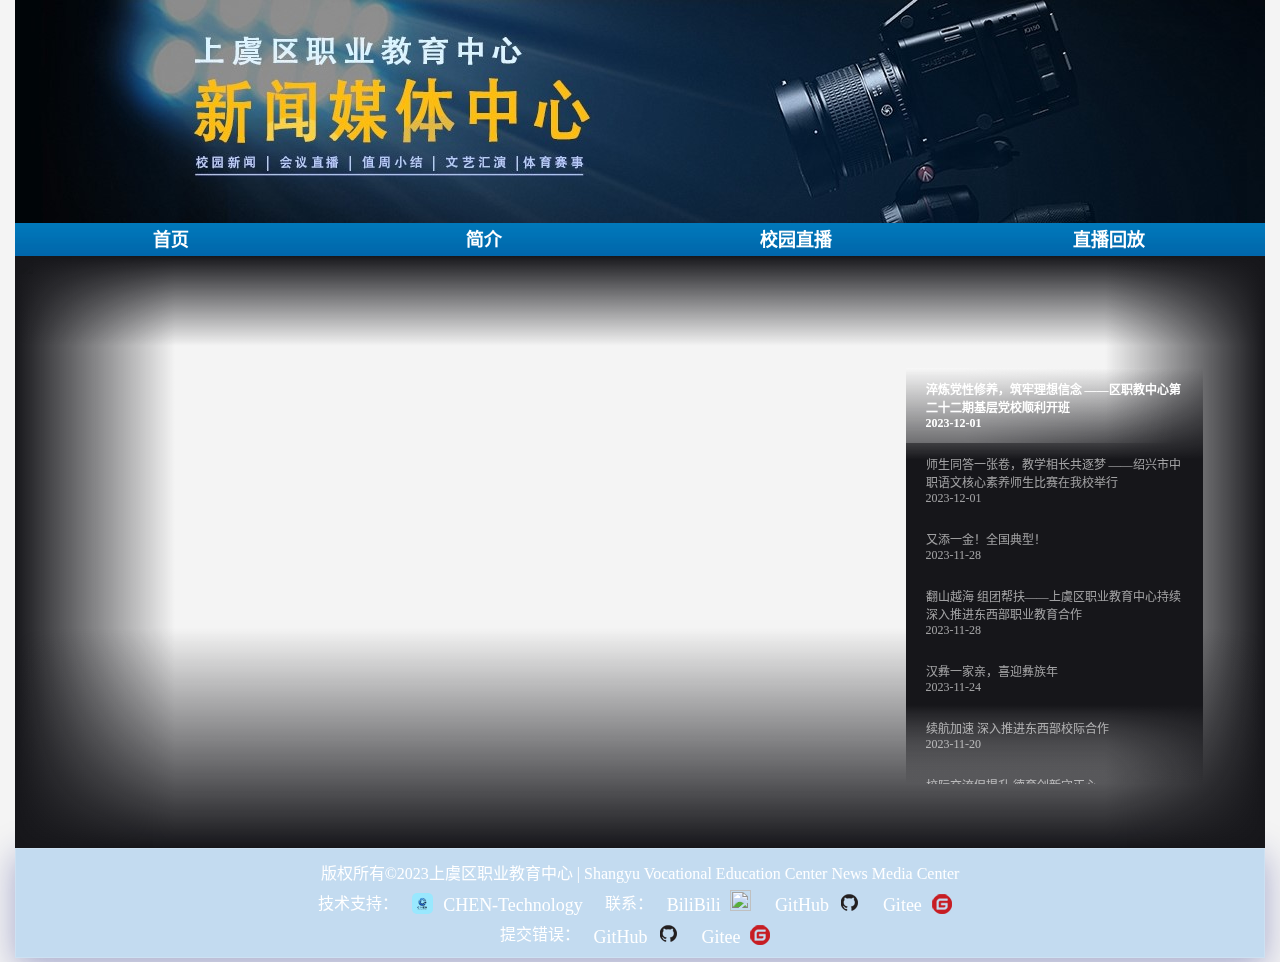
==== commit ff7aa197: "更新 index.html" ====
--- a/index.html
+++ b/index.html
@@ -1,157 +1,249 @@
 <!DOCTYPE html>
-<html lang="zh-CN"><!-- InstanceBegin template="/Templates/model.dwt" codeOutsideHTMLIsLocked="false" --><head>
-    <meta charset="UTF-8">
-	<meta name="referrer" content="never">
-    <meta name="viewport" content="width=device-width, initial-scale=1.0">
-    <!-- InstanceBeginEditable name="doctitle" -->
-  <title>
-   上虞区职业教育中心新闻媒体中心 | Shangyu Vocational Education Center News Media Center
-  </title>
-  <!-- InstanceEndEditable -->
-    <link rel="stylesheet" type="text/css" href="css/model.css">
-	<link rel="shortcut icon" type="image/x-icon" href="[data-uri]">
-<!-- InstanceBeginEditable name="head" -->
-  <meta content="width=device-width,initial-scale=1,maximum-scale=1,user-scalable=no" name="viewport"/>
-  <link href="./css/index.css" rel="stylesheet"/>
-  <!-- InstanceEndEditable -->
-</head>
-<body>
-    <div id="container">
-        <div id="header">
-            <div id="banner">
-                <img alt="" id="banner_image" src="images/banner.jpg">
-            </div>
-            <div id="nav">
-                <ul>
-                    <li><a class="hoverable" href="index.html">首页</a></li>
-                    <li><a class="hoverable" href="html/introduction.html">简介</a></li>
-                    <li><a class="hoverable" href="html/live.html">校园直播</a></li>
-                    <li><a class="hoverable" href="html/live_record.html">直播回放</a></li>
-                </ul>
-            </div>
-        </div>
-		<div id="main">
-			<!-- InstanceBeginEditable name="main" -->
-    <div class="container">
-     <div class="imgs">
-      <a class="active" href="http://mp.weixin.qq.com/s?__biz=MzI1OTIwNzc4OA==&amp;mid=2656014658&amp;idx=1&amp;sn=385a1c9751fb7543522fa5783db1fb57&amp;chksm=f1c75641c6b0df57a7cd2895b6f07feca23c7d7ddc503d6b57b50a5ff95dcc2c48842864eb16#rd" target="_blank">
-       <img src="https://mmbiz.qlogo.cn/mmbiz_jpg/micEDWq9KcYic1hKMhZLKJmibWmOJs3JMfXA7JomK51PVcAv5UtmPI3g1F7X4HQpXB9U7JLTajrMOicbq2choXKJ5Q/0?wx_fmt=jpeg"/>
-      </a>
-      <a href="http://mp.weixin.qq.com/s?__biz=MzI1OTIwNzc4OA==&amp;mid=2656014658&amp;idx=2&amp;sn=e27591ca940885269acfdb25c35a7a46&amp;chksm=f1c75641c6b0df57fdb2558ce420428c24dfba332dacade4569a171a2dfc3ea0bb449fb31857#rd" target="_blank">
-       <img src="https://mmbiz.qlogo.cn/mmbiz_jpg/micEDWq9KcYic1hKMhZLKJmibWmOJs3JMfXyKVqNeXxLJzcR8PviaW6FnhKRSDFeZxmalMZwJzHWGWTyibZL6IajZgQ/0?wx_fmt=jpeg"/>
-      </a>
-      <a href="http://mp.weixin.qq.com/s?__biz=MzI1OTIwNzc4OA==&amp;mid=2656014589&amp;idx=1&amp;sn=76d3f30431c7cb38d6050aadc526f485&amp;chksm=f1c757fec6b0dee807136fc95e1daf9631d8d7b4530929f59ce680755f0d15f4b5d742574f51#rd" target="_blank">
-       <img src="https://mmbiz.qlogo.cn/mmbiz_jpg/micEDWq9KcY8nOHPF2Xd30Ara5HNibFf9S0SxUAvsF0UJq1FN5YVJnEMxWqIiaN4sYKEMfRoMichAWjQQicqic29udEQ/0?wx_fmt=jpeg"/>
-      </a>
-      <a href="http://mp.weixin.qq.com/s?__biz=MzI1OTIwNzc4OA==&amp;mid=2656014589&amp;idx=2&amp;sn=eaa8813f3f7a0a6b1ef6248e7be43239&amp;chksm=f1c757fec6b0dee8dfc4fb55e470d8746d7f19eb7ec00b0a77961c2f6bc1ed315fad90b50d78#rd" target="_blank">
-       <img src="https://mmbiz.qlogo.cn/mmbiz_jpg/micEDWq9KcY8nOHPF2Xd30Ara5HNibFf9SQO7uumUdlKtStkfDfUIKtEWwcAGf7yhrGgyy5YWSeTwdUdfKoFoxWA/0?wx_fmt=jpeg"/>
-      </a>
-      <a href="http://mp.weixin.qq.com/s?__biz=MzI1OTIwNzc4OA==&amp;mid=2656014485&amp;idx=1&amp;sn=755c6497a99169a15e1767cf12de2860&amp;chksm=f1c75796c6b0de808e12ce98d391cebc181e497e390292dd4da0c137db678fa18ffeda212a7e#rd" target="_blank">
-       <img src="https://mmbiz.qlogo.cn/mmbiz_jpg/micEDWq9KcYiczdFkxw0j9cAoBwC6HAZfuF4zOfye6rcEys6SUIZr2ZefteeqBMot8ibia9YjUibjEwsauCouh8cbuQ/0?wx_fmt=jpeg"/>
-      </a>
-      <a href="http://mp.weixin.qq.com/s?__biz=MzI1OTIwNzc4OA==&amp;mid=2656014439&amp;idx=1&amp;sn=73883e038016ce508f13389914256789&amp;chksm=f1c75764c6b0de7297291bf16823e4eb80dc3d6917487ed34aed5aa225766cc5cb25aac4192e#rd" target="_blank">
-       <img src="https://mmbiz.qlogo.cn/mmbiz_jpg/micEDWq9KcY8Dy36m7E707rkbvcof1AObNiaLmtxghnibwEqk6WppqBWY4CEPX23aMjLhIdGQicbia7v6xAREOTJXYg/0?wx_fmt=jpeg"/>
-      </a>
-      <a href="http://mp.weixin.qq.com/s?__biz=MzI1OTIwNzc4OA==&amp;mid=2656014439&amp;idx=2&amp;sn=5c71033dde54b0001e6a8bf428e22ca5&amp;chksm=f1c75764c6b0de72010a2701b4296ad04f9a731ae425a58bd05692619c3bc558ae1aca733c1a#rd" target="_blank">
-       <img src="https://mmbiz.qlogo.cn/mmbiz_jpg/micEDWq9KcY8Dy36m7E707rkbvcof1AObxF8VZ17mrq5dxYNqU9ZfvNeibX6mjgc8eG8FZDFTHFkaHmTib7G1cctQ/0?wx_fmt=jpeg"/>
-      </a>
-      <a href="http://mp.weixin.qq.com/s?__biz=MzI1OTIwNzc4OA==&amp;mid=2656014392&amp;idx=1&amp;sn=3d962846af84c2dc1317bc271f273ca1&amp;chksm=f1c7573bc6b0de2d981b1a1cd782514230b19f1319329b4b641ce57c022fa81f37d4c9a5d42e#rd" target="_blank">
-       <img src="https://mmbiz.qlogo.cn/mmbiz_jpg/micEDWq9KcY9YwBaeCb9rpW2et3vibd5GvERBlfwWucndFDwkW8Pb2CoicfN0K7bx8yJz1S9Wm28Bo1G8taBC5mEQ/0?wx_fmt=jpeg"/>
-      </a>
-     </div>
-     <div class="shades">
-      <div class="left">
-      </div>
-      <div class="top">
-      </div>
-      <div class="right">
-      </div>
-      <div class="bottom">
-      </div>
-     </div>
-     <div class="titles">
-      <a class="active" href="http://mp.weixin.qq.com/s?__biz=MzI1OTIwNzc4OA==&amp;mid=2656014658&amp;idx=1&amp;sn=385a1c9751fb7543522fa5783db1fb57&amp;chksm=f1c75641c6b0df57a7cd2895b6f07feca23c7d7ddc503d6b57b50a5ff95dcc2c48842864eb16#rd" target="_blank">
-       <div class_="title">
-        淬炼党性修养，筑牢理想信念 ——区职教中心第二十二期基层党校顺利开班
-       </div>
-       <div class_="title2">
-        2023-12-01
-       </div>
-      </a>
-      <a href="http://mp.weixin.qq.com/s?__biz=MzI1OTIwNzc4OA==&amp;mid=2656014658&amp;idx=2&amp;sn=e27591ca940885269acfdb25c35a7a46&amp;chksm=f1c75641c6b0df57fdb2558ce420428c24dfba332dacade4569a171a2dfc3ea0bb449fb31857#rd" target="_blank">
-       <div class_="title">
-        师生同答一张卷，教学相长共逐梦 ——绍兴市中职语文核心素养师生比赛在我校举行
-       </div>
-       <div class_="title2">
-        2023-12-01
-       </div>
-      </a>
-      <a href="http://mp.weixin.qq.com/s?__biz=MzI1OTIwNzc4OA==&amp;mid=2656014589&amp;idx=1&amp;sn=76d3f30431c7cb38d6050aadc526f485&amp;chksm=f1c757fec6b0dee807136fc95e1daf9631d8d7b4530929f59ce680755f0d15f4b5d742574f51#rd" target="_blank">
-       <div class_="title">
-        又添一金！全国典型！
-       </div>
-       <div class_="title2">
-        2023-11-28
-       </div>
-      </a>
-      <a href="http://mp.weixin.qq.com/s?__biz=MzI1OTIwNzc4OA==&amp;mid=2656014589&amp;idx=2&amp;sn=eaa8813f3f7a0a6b1ef6248e7be43239&amp;chksm=f1c757fec6b0dee8dfc4fb55e470d8746d7f19eb7ec00b0a77961c2f6bc1ed315fad90b50d78#rd" target="_blank">
-       <div class_="title">
-        翻山越海  组团帮扶——上虞区职业教育中心持续深入推进东西部职业教育合作
-       </div>
-       <div class_="title2">
-        2023-11-28
-       </div>
-      </a>
-      <a href="http://mp.weixin.qq.com/s?__biz=MzI1OTIwNzc4OA==&amp;mid=2656014485&amp;idx=1&amp;sn=755c6497a99169a15e1767cf12de2860&amp;chksm=f1c75796c6b0de808e12ce98d391cebc181e497e390292dd4da0c137db678fa18ffeda212a7e#rd" target="_blank">
-       <div class_="title">
-        汉彝一家亲，喜迎彝族年
-       </div>
-       <div class_="title2">
-        2023-11-24
-       </div>
-      </a>
-      <a href="http://mp.weixin.qq.com/s?__biz=MzI1OTIwNzc4OA==&amp;mid=2656014439&amp;idx=1&amp;sn=73883e038016ce508f13389914256789&amp;chksm=f1c75764c6b0de7297291bf16823e4eb80dc3d6917487ed34aed5aa225766cc5cb25aac4192e#rd" target="_blank">
-       <div class_="title">
-        续航加速  深入推进东西部校际合作
-       </div>
-       <div class_="title2">
-        2023-11-20
-       </div>
-      </a>
-      <a href="http://mp.weixin.qq.com/s?__biz=MzI1OTIwNzc4OA==&amp;mid=2656014439&amp;idx=2&amp;sn=5c71033dde54b0001e6a8bf428e22ca5&amp;chksm=f1c75764c6b0de72010a2701b4296ad04f9a731ae425a58bd05692619c3bc558ae1aca733c1a#rd" target="_blank">
-       <div class_="title">
-        校际交流促提升  德育创新守正心
-       </div>
-       <div class_="title2">
-        2023-11-20
-       </div>
-      </a>
-      <a href="http://mp.weixin.qq.com/s?__biz=MzI1OTIwNzc4OA==&amp;mid=2656014392&amp;idx=1&amp;sn=3d962846af84c2dc1317bc271f273ca1&amp;chksm=f1c7573bc6b0de2d981b1a1cd782514230b19f1319329b4b641ce57c022fa81f37d4c9a5d42e#rd" target="_blank">
-       <div class_="title">
-        上虞区职业教育中心2023年十大工作亮点
-       </div>
-       <div class_="title2">
-        2023-11-14
-       </div>
-      </a>
-     </div>
-    </div>
-    <!-- InstanceEndEditable -->
+<html lang="zh-CN">
+	<!-- InstanceBegin template="/Templates/model.dwt" codeOutsideHTMLIsLocked="false" --><head>
+		<meta charset="UTF-8" />
+		<meta name="referrer" content="never" />
+		<meta name="viewport" content="width=device-width, initial-scale=1.0" />
+		<!-- InstanceBeginEditable name="doctitle" -->
+		<title>
+			上虞区职业教育中心新闻媒体中心 | Shangyu Vocational Education Center News
+			Media Center
+		</title>
+		<!-- InstanceEndEditable -->
+		<link rel="stylesheet" type="text/css" href="css/model.css" />
+		<link
+			rel="shortcut icon"
+			type="image/x-icon"
+			href="[data-uri]"
+		/>
+		<!-- InstanceBeginEditable name="head" -->
+		<meta
+			content="width=device-width,initial-scale=1,maximum-scale=1,user-scalable=no"
+			name="viewport"
+		/>
+		<link href="./css/index.css" rel="stylesheet" />
+		<!-- InstanceEndEditable -->
+	</head>
+	<body>
+		<div id="container">
+			<div id="header">
+				<div id="banner">
+					<img alt="" id="banner_image" src="images/banner.jpg" />
+				</div>
+				<div id="nav">
+					<ul>
+						<li><a class="hoverable" href="index.html">首页</a></li>
+						<li><a class="hoverable" href="html/introduction.html">简介</a></li>
+						<li><a class="hoverable" href="html/live.html">校园直播</a></li>
+						<li>
+							<a class="hoverable" href="html/live_record.html">直播回放</a>
+						</li>
+					</ul>
+				</div>
+			</div>
+			<div id="main">
+				<!-- InstanceBeginEditable name="main" -->
+				<div class="container">
+					<div class="imgs">
+						<a
+							class="active"
+							href="http://mp.weixin.qq.com/s?__biz=MzI1OTIwNzc4OA==&amp;mid=2656014658&amp;idx=1&amp;sn=385a1c9751fb7543522fa5783db1fb57&amp;chksm=f1c75641c6b0df57a7cd2895b6f07feca23c7d7ddc503d6b57b50a5ff95dcc2c48842864eb16#rd"
+							target="_blank"
+						>
+							<img
+								src="https://mmbiz.qlogo.cn/mmbiz_jpg/micEDWq9KcYic1hKMhZLKJmibWmOJs3JMfXA7JomK51PVcAv5UtmPI3g1F7X4HQpXB9U7JLTajrMOicbq2choXKJ5Q/0?wx_fmt=jpeg"
+							/>
+						</a>
+						<a
+							href="http://mp.weixin.qq.com/s?__biz=MzI1OTIwNzc4OA==&amp;mid=2656014658&amp;idx=2&amp;sn=e27591ca940885269acfdb25c35a7a46&amp;chksm=f1c75641c6b0df57fdb2558ce420428c24dfba332dacade4569a171a2dfc3ea0bb449fb31857#rd"
+							target="_blank"
+						>
+							<img
+								src="https://mmbiz.qlogo.cn/mmbiz_jpg/micEDWq9KcYic1hKMhZLKJmibWmOJs3JMfXyKVqNeXxLJzcR8PviaW6FnhKRSDFeZxmalMZwJzHWGWTyibZL6IajZgQ/0?wx_fmt=jpeg"
+							/>
+						</a>
+						<a
+							href="http://mp.weixin.qq.com/s?__biz=MzI1OTIwNzc4OA==&amp;mid=2656014589&amp;idx=1&amp;sn=76d3f30431c7cb38d6050aadc526f485&amp;chksm=f1c757fec6b0dee807136fc95e1daf9631d8d7b4530929f59ce680755f0d15f4b5d742574f51#rd"
+							target="_blank"
+						>
+							<img
+								src="https://mmbiz.qlogo.cn/mmbiz_jpg/micEDWq9KcY8nOHPF2Xd30Ara5HNibFf9S0SxUAvsF0UJq1FN5YVJnEMxWqIiaN4sYKEMfRoMichAWjQQicqic29udEQ/0?wx_fmt=jpeg"
+							/>
+						</a>
+						<a
+							href="http://mp.weixin.qq.com/s?__biz=MzI1OTIwNzc4OA==&amp;mid=2656014589&amp;idx=2&amp;sn=eaa8813f3f7a0a6b1ef6248e7be43239&amp;chksm=f1c757fec6b0dee8dfc4fb55e470d8746d7f19eb7ec00b0a77961c2f6bc1ed315fad90b50d78#rd"
+							target="_blank"
+						>
+							<img
+								src="https://mmbiz.qlogo.cn/mmbiz_jpg/micEDWq9KcY8nOHPF2Xd30Ara5HNibFf9SQO7uumUdlKtStkfDfUIKtEWwcAGf7yhrGgyy5YWSeTwdUdfKoFoxWA/0?wx_fmt=jpeg"
+							/>
+						</a>
+						<a
+							href="http://mp.weixin.qq.com/s?__biz=MzI1OTIwNzc4OA==&amp;mid=2656014485&amp;idx=1&amp;sn=755c6497a99169a15e1767cf12de2860&amp;chksm=f1c75796c6b0de808e12ce98d391cebc181e497e390292dd4da0c137db678fa18ffeda212a7e#rd"
+							target="_blank"
+						>
+							<img
+								src="https://mmbiz.qlogo.cn/mmbiz_jpg/micEDWq9KcYiczdFkxw0j9cAoBwC6HAZfuF4zOfye6rcEys6SUIZr2ZefteeqBMot8ibia9YjUibjEwsauCouh8cbuQ/0?wx_fmt=jpeg"
+							/>
+						</a>
+						<a
+							href="http://mp.weixin.qq.com/s?__biz=MzI1OTIwNzc4OA==&amp;mid=2656014439&amp;idx=1&amp;sn=73883e038016ce508f13389914256789&amp;chksm=f1c75764c6b0de7297291bf16823e4eb80dc3d6917487ed34aed5aa225766cc5cb25aac4192e#rd"
+							target="_blank"
+						>
+							<img
+								src="https://mmbiz.qlogo.cn/mmbiz_jpg/micEDWq9KcY8Dy36m7E707rkbvcof1AObNiaLmtxghnibwEqk6WppqBWY4CEPX23aMjLhIdGQicbia7v6xAREOTJXYg/0?wx_fmt=jpeg"
+							/>
+						</a>
+						<a
+							href="http://mp.weixin.qq.com/s?__biz=MzI1OTIwNzc4OA==&amp;mid=2656014439&amp;idx=2&amp;sn=5c71033dde54b0001e6a8bf428e22ca5&amp;chksm=f1c75764c6b0de72010a2701b4296ad04f9a731ae425a58bd05692619c3bc558ae1aca733c1a#rd"
+							target="_blank"
+						>
+							<img
+								src="https://mmbiz.qlogo.cn/mmbiz_jpg/micEDWq9KcY8Dy36m7E707rkbvcof1AObxF8VZ17mrq5dxYNqU9ZfvNeibX6mjgc8eG8FZDFTHFkaHmTib7G1cctQ/0?wx_fmt=jpeg"
+							/>
+						</a>
+						<a
+							href="http://mp.weixin.qq.com/s?__biz=MzI1OTIwNzc4OA==&amp;mid=2656014392&amp;idx=1&amp;sn=3d962846af84c2dc1317bc271f273ca1&amp;chksm=f1c7573bc6b0de2d981b1a1cd782514230b19f1319329b4b641ce57c022fa81f37d4c9a5d42e#rd"
+							target="_blank"
+						>
+							<img
+								src="https://mmbiz.qlogo.cn/mmbiz_jpg/micEDWq9KcY9YwBaeCb9rpW2et3vibd5GvERBlfwWucndFDwkW8Pb2CoicfN0K7bx8yJz1S9Wm28Bo1G8taBC5mEQ/0?wx_fmt=jpeg"
+							/>
+						</a>
+					</div>
+					<div class="shades">
+						<div class="left"></div>
+						<div class="top"></div>
+						<div class="right"></div>
+						<div class="bottom"></div>
+					</div>
+					<div class="titles">
+						<a
+							class="active"
+							href="http://mp.weixin.qq.com/s?__biz=MzI1OTIwNzc4OA==&amp;mid=2656014658&amp;idx=1&amp;sn=385a1c9751fb7543522fa5783db1fb57&amp;chksm=f1c75641c6b0df57a7cd2895b6f07feca23c7d7ddc503d6b57b50a5ff95dcc2c48842864eb16#rd"
+							target="_blank"
+						>
+							<div class_="title">
+								淬炼党性修养，筑牢理想信念
+								——区职教中心第二十二期基层党校顺利开班
+							</div>
+							<div class_="title2">2023-12-01</div>
+						</a>
+						<a
+							href="http://mp.weixin.qq.com/s?__biz=MzI1OTIwNzc4OA==&amp;mid=2656014658&amp;idx=2&amp;sn=e27591ca940885269acfdb25c35a7a46&amp;chksm=f1c75641c6b0df57fdb2558ce420428c24dfba332dacade4569a171a2dfc3ea0bb449fb31857#rd"
+							target="_blank"
+						>
+							<div class_="title">
+								师生同答一张卷，教学相长共逐梦
+								——绍兴市中职语文核心素养师生比赛在我校举行
+							</div>
+							<div class_="title2">2023-12-01</div>
+						</a>
+						<a
+							href="http://mp.weixin.qq.com/s?__biz=MzI1OTIwNzc4OA==&amp;mid=2656014589&amp;idx=1&amp;sn=76d3f30431c7cb38d6050aadc526f485&amp;chksm=f1c757fec6b0dee807136fc95e1daf9631d8d7b4530929f59ce680755f0d15f4b5d742574f51#rd"
+							target="_blank"
+						>
+							<div class_="title">又添一金！全国典型！</div>
+							<div class_="title2">2023-11-28</div>
+						</a>
+						<a
+							href="http://mp.weixin.qq.com/s?__biz=MzI1OTIwNzc4OA==&amp;mid=2656014589&amp;idx=2&amp;sn=eaa8813f3f7a0a6b1ef6248e7be43239&amp;chksm=f1c757fec6b0dee8dfc4fb55e470d8746d7f19eb7ec00b0a77961c2f6bc1ed315fad90b50d78#rd"
+							target="_blank"
+						>
+							<div class_="title">
+								翻山越海
+								组团帮扶——上虞区职业教育中心持续深入推进东西部职业教育合作
+							</div>
+							<div class_="title2">2023-11-28</div>
+						</a>
+						<a
+							href="http://mp.weixin.qq.com/s?__biz=MzI1OTIwNzc4OA==&amp;mid=2656014485&amp;idx=1&amp;sn=755c6497a99169a15e1767cf12de2860&amp;chksm=f1c75796c6b0de808e12ce98d391cebc181e497e390292dd4da0c137db678fa18ffeda212a7e#rd"
+							target="_blank"
+						>
+							<div class_="title">汉彝一家亲，喜迎彝族年</div>
+							<div class_="title2">2023-11-24</div>
+						</a>
+						<a
+							href="http://mp.weixin.qq.com/s?__biz=MzI1OTIwNzc4OA==&amp;mid=2656014439&amp;idx=1&amp;sn=73883e038016ce508f13389914256789&amp;chksm=f1c75764c6b0de7297291bf16823e4eb80dc3d6917487ed34aed5aa225766cc5cb25aac4192e#rd"
+							target="_blank"
+						>
+							<div class_="title">续航加速 深入推进东西部校际合作</div>
+							<div class_="title2">2023-11-20</div>
+						</a>
+						<a
+							href="http://mp.weixin.qq.com/s?__biz=MzI1OTIwNzc4OA==&amp;mid=2656014439&amp;idx=2&amp;sn=5c71033dde54b0001e6a8bf428e22ca5&amp;chksm=f1c75764c6b0de72010a2701b4296ad04f9a731ae425a58bd05692619c3bc558ae1aca733c1a#rd"
+							target="_blank"
+						>
+							<div class_="title">校际交流促提升 德育创新守正心</div>
+							<div class_="title2">2023-11-20</div>
+						</a>
+						<a
+							href="http://mp.weixin.qq.com/s?__biz=MzI1OTIwNzc4OA==&amp;mid=2656014392&amp;idx=1&amp;sn=3d962846af84c2dc1317bc271f273ca1&amp;chksm=f1c7573bc6b0de2d981b1a1cd782514230b19f1319329b4b641ce57c022fa81f37d4c9a5d42e#rd"
+							target="_blank"
+						>
+							<div class_="title">上虞区职业教育中心2023年十大工作亮点</div>
+							<div class_="title2">2023-11-14</div>
+						</a>
+					</div>
+				</div>
+				<!-- InstanceEndEditable -->
+			</div>
+			<div id="footer" class="glass">
+				版权所有&copy;2023上虞区职业教育中心 | Shangyu Vocational Education
+				Center News Media Center<br />
+				技术支持：
+				<a href="https://www.chentech.asia" class="hoverable" target="_blank"
+					><img
+						src="images/logo_1024x1024.png"
+						alt=""
+						class="logo"
+						width="20px"
+						style="
+							margin-bottom: -2.5px;
+							margin-right: 10px;
+							border-radius: 5px;
+						"
+					/>CHEN-Technology</a
+				>
+				&nbsp;&nbsp;联系：
+				<a
+					href="https://space.bilibili.com/564976555"
+					class="hoverable"
+					target="_blank"
+					>BiliBili &nbsp;<img
+						src="https://www.bilibili.com/favicon.ico?v=1"
+						alt=""
+						class="logo"
+				/></a>
+				<a
+					href="https://github.com/CHEN-Technology"
+					class="hoverable"
+					target="_blank"
+					>GitHub &nbsp;<img src="images/github.png" alt="" class="logo"
+				/></a>
+				<a
+					href="https://gitee.com/CHEN-Technology"
+					class="hoverable"
+					target="_blank"
+					>Gitee &nbsp;<img src="images/gitee.png" alt="" class="logo" /></a
+				><br />
+				提交错误：
+				<a
+					href="https://github.com/CHEN-Technology/Shangyu_Vocational_Education_Center_News_Media_Center_Web"
+					class="hoverable"
+					target="_blank"
+					>GitHub &nbsp;<img src="images/github.png" alt="" class="logo"
+				/></a>
+				<a
+					href="https://gitee.com/CHEN-Technology/Shangyu_Vocational_Education_Center_News_Media_Center_Web"
+					class="hoverable"
+					target="_blank"
+					>Gitee &nbsp;<img src="images/gitee.png" alt="" class="logo"
+				/></a>
+			</div>
 		</div>
-        <div id="footer" class="glass">
-			版权所有&copy;2023上虞区职业教育中心 | Shangyu Vocational Education Center News Media Center<br/>
-			技术支持：
-			<img src="images/logo_1024x1024.png" alt="" class="logo" width="20px" style="margin-bottom: -2.5px;margin-right: 10px;border-radius: 5px;">CHEN-Technology &nbsp;&nbsp;联系：
-            <a href="https://space.bilibili.com/564976555" class="hoverable" target="_blank">BiliBili &nbsp;<img src="https://www.bilibili.com/favicon.ico?v=1" alt="" class="logo"></a>
-            <a href="https://github.com/CHEN-Technology" class="hoverable" target="_blank">GitHub &nbsp;<img src="images/github.png" alt="" class="logo"></a>
-			<a href="https://gitee.com/CHEN-Technology" class="hoverable" target="_blank">Gitee &nbsp;<img src="images/gitee.png" alt="" class="logo"></a><br/>
-			提交错误：
-			<a href="https://github.com/CHEN-Technology/Shangyu_Vocational_Education_Center_News_Media_Center_Web" class="hoverable" target="_blank">GitHub &nbsp;<img src="images/github.png" alt="" class="logo"></a>
-			<a href="https://gitee.com/CHEN-Technology/Shangyu_Vocational_Education_Center_News_Media_Center_Web" class="hoverable" target="_blank">Gitee &nbsp;<img src="images/gitee.png" alt="" class="logo"></a>
-		</div>
-    </div>
-</body>
-<!-- InstanceEnd -->
-<script src="js/index.js"></script>
-<script src="js/live.js"></script>
-</html>+	</body>
+	<!-- InstanceEnd -->
+	<script src="js/index.js"></script>
+	<script src="js/live.js"></script>
+</html>
--- a/css/model.css
+++ b/css/model.css
@@ -7,7 +7,7 @@
 }
 
 body{
-	background-image: url("https://fanmingming.com/bing");
+	background-image: url("https://bing.chentech.asia/api/getImage");
 	background-repeat: no-repeat;
     background-size: cover;
     background-attachment: fixed;
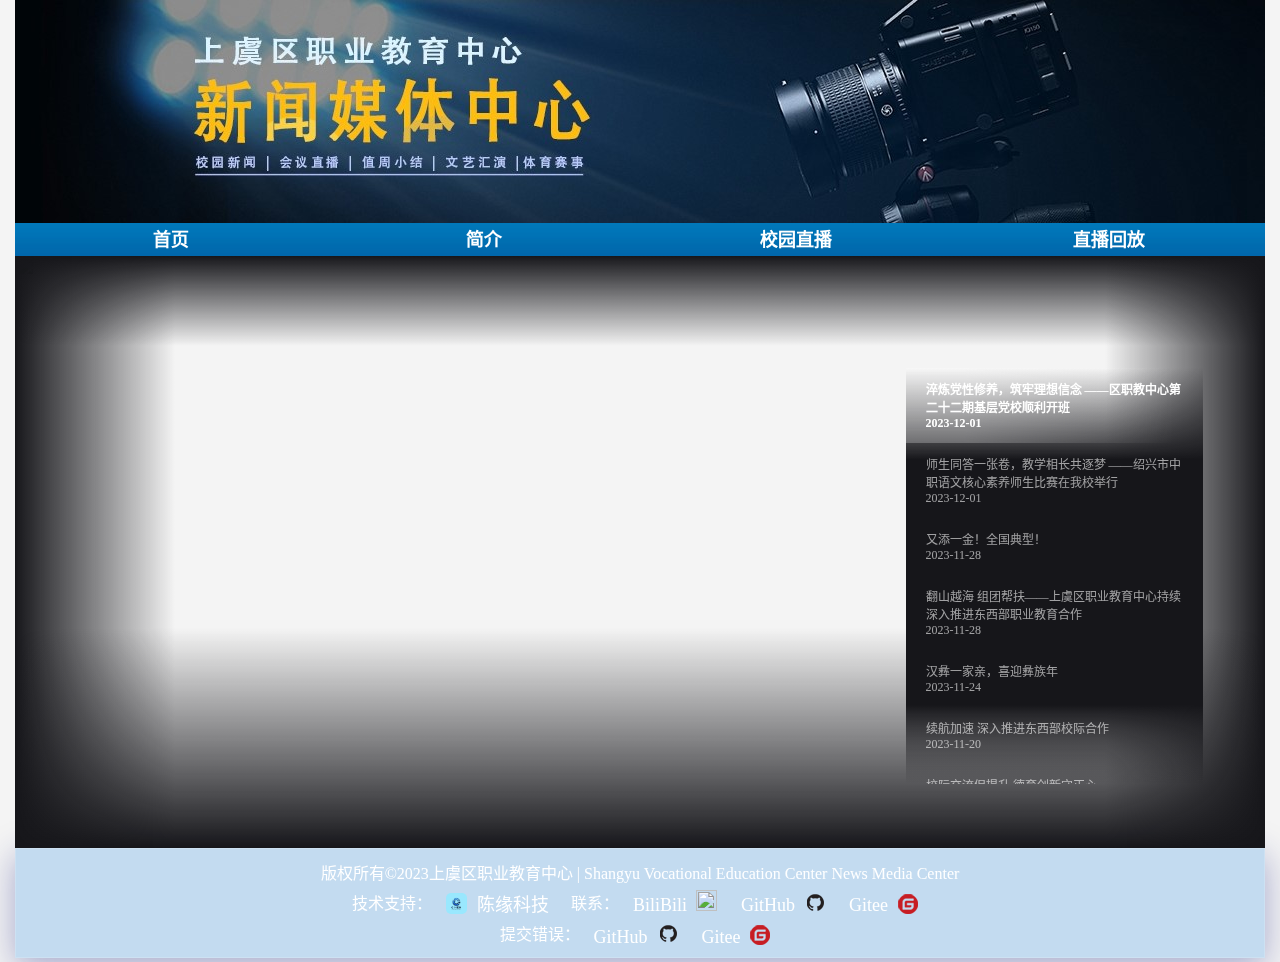
==== commit c5a63cfe: "更新 index.html" ====
--- a/index.html
+++ b/index.html
@@ -203,7 +203,7 @@
 							margin-right: 10px;
 							border-radius: 5px;
 						"
-					/>CHEN-Technology</a
+					/>陈缘科技</a
 				>
 				&nbsp;&nbsp;联系：
 				<a
